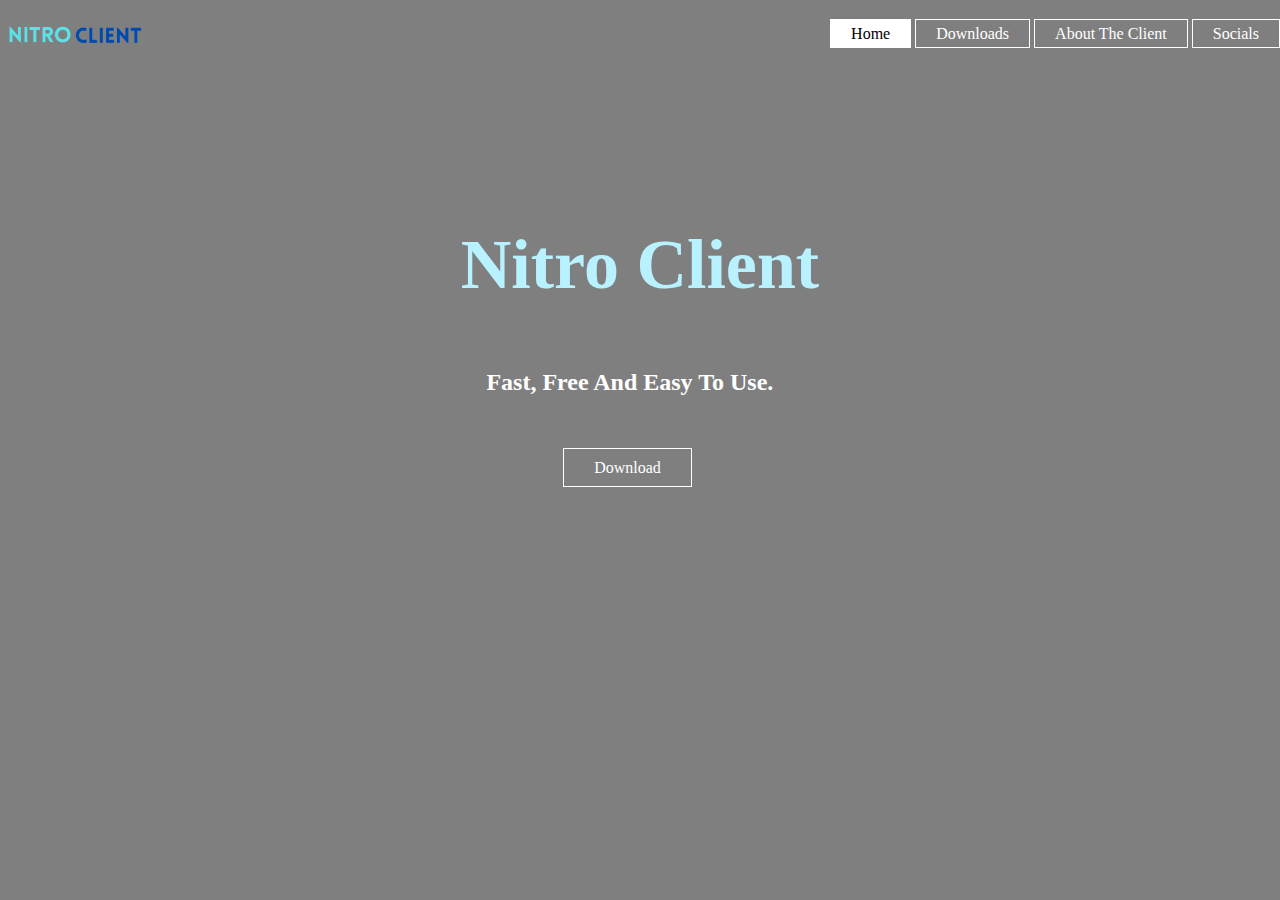
==== index.html @ 060d37db "Website" ====
<!DOCTYPE html>
<html>
<head>
    <title>Nitro Client - Home</title>
    <link rel="icon" href="favicon.png" />
    <link rel="stylesheet" type="text/css" href="css/style.css">
</head>
<body>
    <header>
        <div class="main">
            <div class="logo">
                <img src = "logo.png">
            </div>
            <ul>
                <li class="active"><a href="index.html">Home</a></li>
                <li><a href="downloads.html">Downloads</a></li>
                <li><a href="about.html">About The Client</a></li>
                <li><a href="socials.html">Socials</a></li>
            </ul>
        </div>
        <div class="title">
            <h1>Nitro Client</h1>
        </div>
        <div class="desc">
            <h2>Fast, Free And Easy To Use.</h2>
        </div>

        <div class="button">
            <a href="downloads.html" class="btn">Download</a>
        </div>
    </header>
</body>
</html>
---- css/style.css ----
*{
    margin: 0;
    padding: 0;
    font-family: Century Gothic;
}

header{
    background-image:linear-gradient(rgba(0,0,0,0.5),rgba(0,0,0,0.5)), url(../bg.png);
    height: 100vh;
    background-size: cover;
    background-position: center;
}

ul{
    float: right;
    list-style-type: none;
    margin-top: 25px;
}

ul li{
    display: inline-block;
}

ul li a{
    text-decoration: none;
    color: #fff;
    padding: 5px 20px;
    border: 1px solid #fff;
    transition: 0.6s ease;
}

ul li a:hover{
    background-color: #fff;
    color: #000;
}

ul li.active a{
    background-color: #fff;
    color: #000;
}
.logo img{
    float: left;
    width: 150px;
    height: auto;
}

.main{
    max-width: 1300px;
    margin: auto;
}

.title{
    position: absolute;
    top: 25%;
    left: 36%;
    transform: translate(-50%-50%);
}

.title h1{
    color: rgb(184, 241, 255);
    font-size: 70px;
}

.button {
    position: absolute;
    top: 51%;
    left: 44%;
    transform: translate(-50%-50%);
}

.btn{
    border: 1px solid #fff;
    padding: 10px 30px;
    color: #fff;
    text-decoration: none;
    transition: 0.6s ease;
}

.btn:hover{
    background-color: #fff;
    color: #000;
}

.desc{
    position: absolute;
    top: 41%;
    left: 38%;
    transform: translate(-50%-50%);
}

.desc h2{
    color: #fff;
}

.downloads{
    position: absolute;
    top: 23%;
    left: 39%;
}

.downloads h2{
    color: #fff;
}

.dwnlbtnw {
    position: absolute;
    top: 32%;
    left: 44%;
    transform: translate(-50%-50%);
}

.btnw{
    border: 1px solid #fff;
    padding: 10px 30px;
    color: #fff;
    text-decoration: none;
    transition: 0.6s ease;
}

.btnw:hover{
    background-color: #fff;
    color: #000;
}

.macorlinux{
    position: absolute;
    top: 50%;
    left: 37%;
}

.macorlinux h2{
    color: #fff;
}

.dwnlbtnml {
    position: absolute;
    top: 900%;
    left: 0%;
    transform: translate(-50%-50%);
}

.btnml{
    border: 1px solid #fff;
    padding: 10px 30px;
    color: #fff;
    text-decoration: none;
    transition: 0.6s ease;
}

.btnml:hover{
    background-color: #fff;
    color: #000;
}

.titledl{
    position: absolute;
    top: 10%;
    left: 36%;
    transform: translate(-50%-50%);
}

.titledl h1{
    color: rgb(184, 241, 255);
    font-size: 70px;
}

.Or{
    position: absolute;
    top: 37%;
    left: 46%;
    transform: translate(-50%-50%); 
}

.Or h1{
    color: #fff;
    font-size: 70px;
}

.titleabtus{
    position: absolute;
    top: 10%;
    left: 36%;
    transform: translate(-50%-50%);
}

.titleabtus h1{
    color: rgb(184, 241, 255);
    font-size: 70px;
}

.titleabtu{
    position: absolute;
    top: 40%;
    left: 34%;
    transform: translate(-50%-50%);
}

.titleabtu p{
    color: #fff;
    font-size: 60px;
}

.discord{
    position: absolute;
    top: 55%;
    left: 45%;
    transform: translate(-50%-50%);
}

.discordbtn{
    border: 1px solid #fff;
    padding: 10px 30px;
    color: #fff;
    text-decoration: none;
    transition: 0.6s ease;
}

.discordbtn:hover{
    background-color: #fff;
    color: #000;
}

.discordtxt{
    position: fixed;
    top: 47%;
    left: 42%;
}

.discordtxt h2{
    color: #fff;
    font-size: 50;
}

.goback {
    position: absolute;
    top: 51%;
    left: 40%;
    transform: translate(-50%-50%);
}

.gobck{
    border: 1px solid #fff;
    padding: 10px 30px;
    color: #fff;
    text-decoration: none;
    transition: 0.6s ease;
}

.gobck:hover{
    background-color: #fff;
    color: #000;
}

.titlepnf{
    position: absolute;
    top: 25%;
    left: 44%;
    transform: translate(-50%-50%);
}

.titlepnf h1{
    color: rgb(184, 241, 255);
    font-size: 70px;
}

.descpnf{
    position: absolute;
    top: 41%;
    left: 42%;
    transform: translate(-50%-50%);
}

.descpnf h2{
    color: #fff;
}
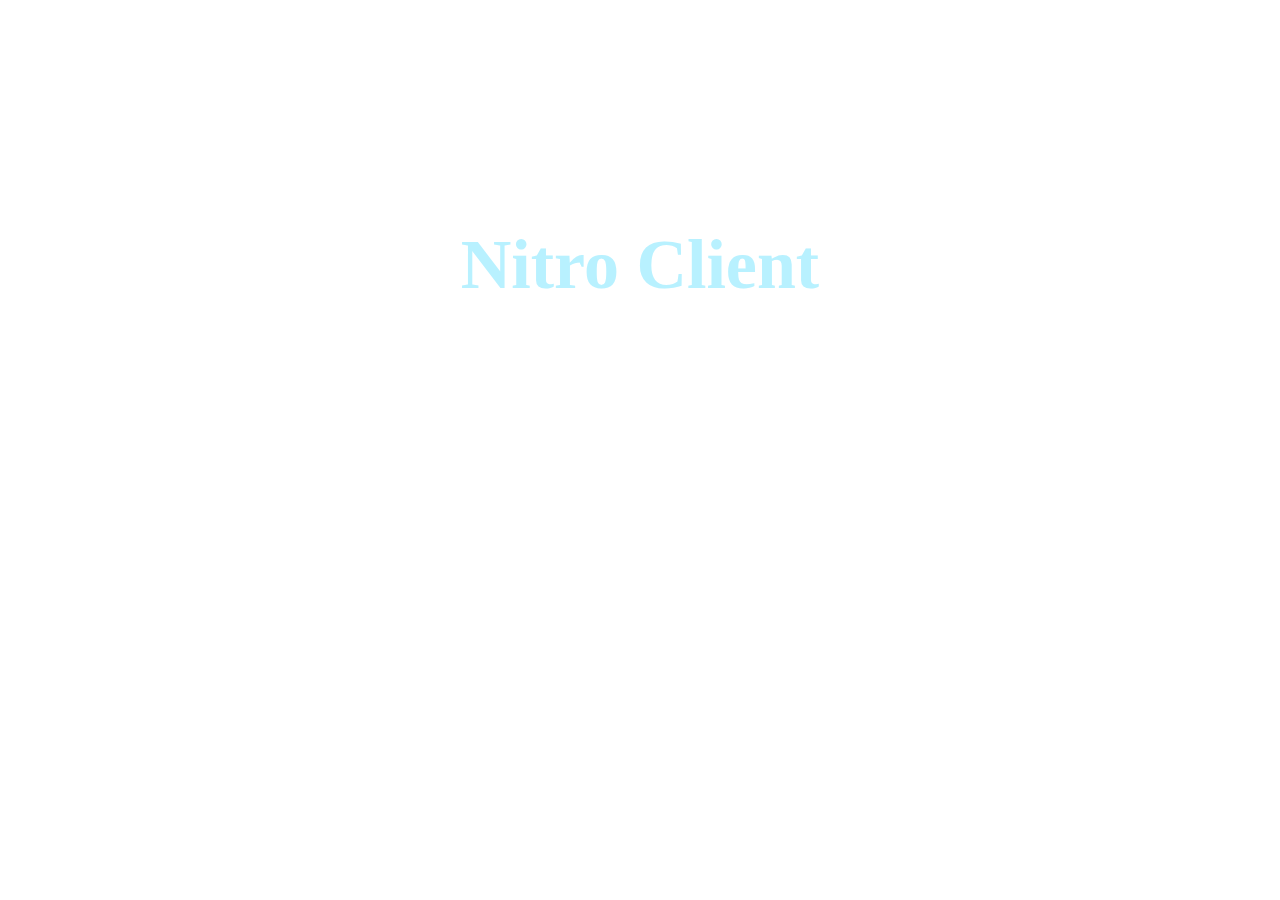
==== commit 6f92466d: "Merge 6c19551c0e8e5eed82808c788f0d027b8b1bbec7 into 3b96e3daad6b17a7f37fa089d25a16f599cad262" ====
--- a/index.html
+++ b/index.html
@@ -1,33 +1,29 @@
 <!DOCTYPE html>
+<head>
+	<title>Nitro Client</title>
+	<link rel="stylesheet" type="text/css" href="style.css">
+</head>
 <html>
-<head>
-    <title>Nitro Client - Home</title>
-    <link rel="icon" href="favicon.png" />
-    <link rel="stylesheet" type="text/css" href="css/style.css">
-</head>
 <body>
     <header>
-        <div class="main">
-            <div class="logo">
-                <img src = "logo.png">
-            </div>
-            <ul>
-                <li class="active"><a href="index.html">Home</a></li>
-                <li><a href="downloads.html">Downloads</a></li>
-                <li><a href="about.html">About The Client</a></li>
-                <li><a href="socials.html">Socials</a></li>
-            </ul>
-        </div>
-        <div class="title">
-            <h1>Nitro Client</h1>
-        </div>
-        <div class="desc">
-            <h2>Fast, Free And Easy To Use.</h2>
+    	
+        <div class="button">
+            <a href="https://nitroclient.github.io/Nitro-Client/" class="btn">Redirect</a>
         </div>
 
-        <div class="button">
-            <a href="downloads.html" class="btn">Download</a>
+        <div class="title">
+        <h1>Nitro Client</h1>
         </div>
+
+        <div class="desc1">
+        <h2>Nitro Client is moving...</h2>
+        </div>
+
+        <div class="desc2">
+        <h2>Nitro Client Is Moving To A New URL !</h2>
+        </div>
+
     </header>
+
 </body>
-</html>+</html>
--- a/style.css
+++ b/style.css
@@ -0,0 +1,66 @@
+*{
+    margin: 0;
+    padding: 0;
+    font-family: Century Gothic;
+}
+
+header{
+    background-image: url(bg.png);
+    height: 100vh;
+    background-size: cover;
+    background-position: center;
+}
+
+.button {
+    position: absolute;
+    top: 54%;
+    left: 44%;
+    transform: translate(-50%-50%);
+}
+
+.btn{
+    border: 1px solid #fff;
+    padding: 10px 30px;
+    color: #fff;
+    text-decoration: none;
+    transition: 0.6s ease;
+}
+
+.btn:hover{
+    background-color: #fff;
+    color: #000;
+}
+
+.title{
+    position: absolute;
+    top: 25%;
+    left: 36%;
+    transform: translate(-50%-50%);
+}
+
+.title h1{
+    color: rgb(184, 241, 255);
+    font-size: 70px;
+}
+
+.desc1{
+    position: absolute;
+    top: 40%;
+    left: 40%;
+    transform: translate(-50%-50%);
+}
+
+.desc1 h2{
+    color: white;
+}
+
+.desc2{
+	position: absolute;
+    top: 45%;
+    left: 35%;
+    transform: translate(-50%-50%);
+}
+
+.desc2 h2{
+	color: white;
+}